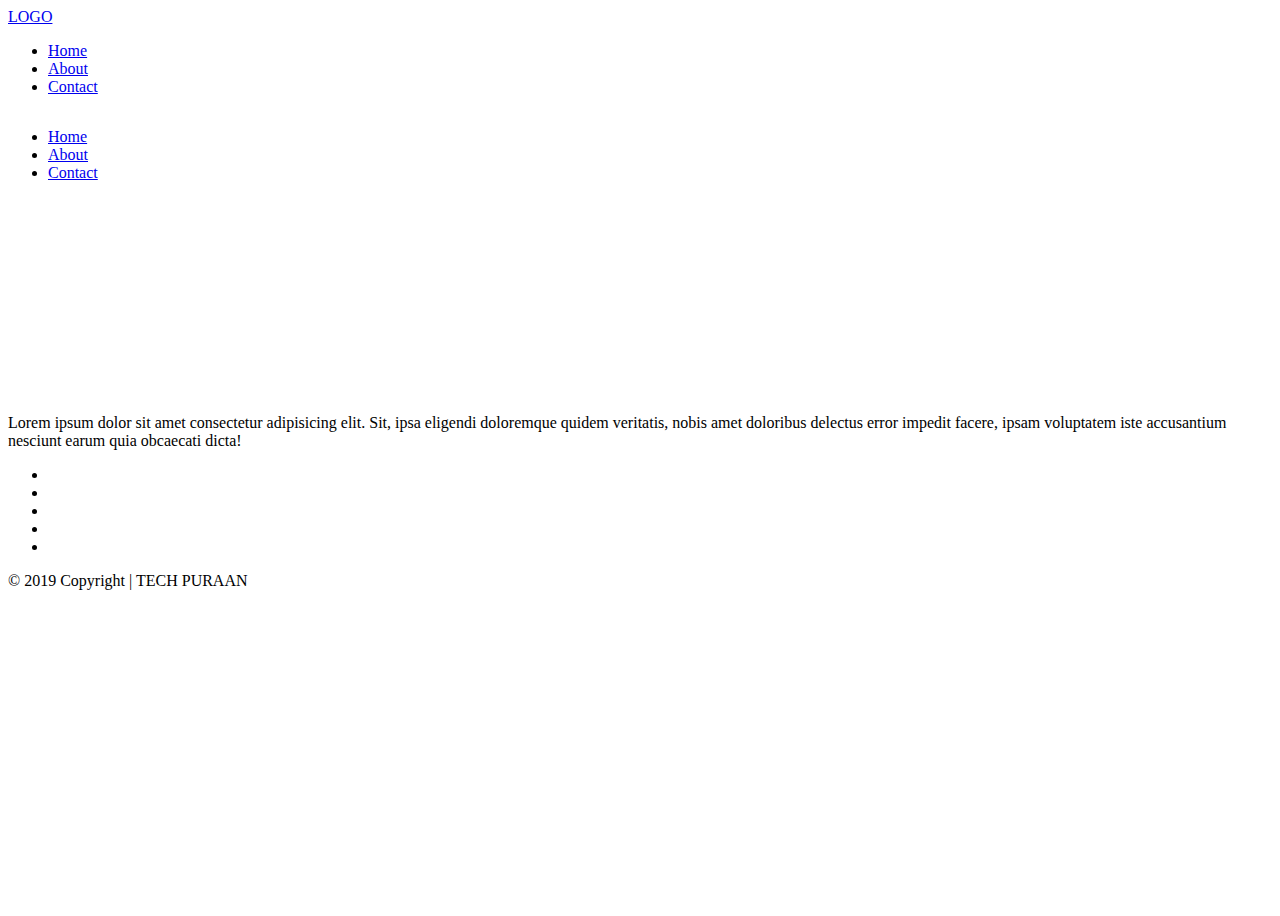
==== index.html @ 3baa6138 "initial commit" ====
<html lang="en">
<head>
    <meta charset="UTF-8">
    <meta name="viewport" content="width=device-width, initial-scale=1.0">
    <meta http-equiv="X-UA-Compatible" content="ie=edge">
    <title>Materialize Sandbox</title>
    <link rel="stylesheet" href="https://cdnjs.cloudflare.com/ajax/libs/materialize/1.0.0-beta/css/materialize.min.css">
    <link rel="stylesheet" href="https://use.fontawesome.com/releases/v5.0.10/css/all.css" integrity="sha384-+d0P83n9kaQMCwj8F4RJB66tzIwOKmrdb46+porD/OvrJ+37WqIM7UoBtwHO6Nlg" crossorigin="anonymous">
    <link rel="stylesheet" href="css/app.css">
    
</head>
<body>
    
    <div class="navbar-fixed">
        <nav>
            <div class="container">
                <div class="nav-wrapper">
                    <a href="index.html" class="brand-logo"><i class="fab fa-angellist"></i>LOGO</a>
                    <a href="#" data-target="mobile-demo" class="sidenav-trigger"><i class="fas fa-bars"></i></a>
                    <ul id="nav-mobile" class="right hide-on-med-and-down">
                        <li><a href="#">Home</a></li>
                        <li><a href="about.html">About</a></li>
                        <li><a href="contact.html">Contact</a></li>
                    </ul>
                </div>
            </div>
        </nav>
    </div>

    <ul class="sidenav" id="mobile-demo">
        <li><a href="index.html">Home</a></li>
        <li><a href="about.html">About</a></li>
        <li><a href="contact.html">Contact</a></li>
    </ul>

    <div class="container grids">
        <div class="row">
            <div class="col s12 m6 l4 content-img">
                <img src="https://images.unsplash.com/photo-1512056923875-49b35ba21fe2?ixlib=rb-0.3.5&ixid=eyJhcHBfaWQiOjEyMDd9&s=962324f5941370773e13ae6346144fea&auto=format&fit=crop&w=500&q=60" alt="">
            </div>
            <div class="col s12 m6 l4">
                    <img src="https://images.unsplash.com/photo-1512056923875-49b35ba21fe2?ixlib=rb-0.3.5&ixid=eyJhcHBfaWQiOjEyMDd9&s=962324f5941370773e13ae6346144fea&auto=format&fit=crop&w=500&q=60" alt="">
            </div>
            <div class="col s12 m6 l4">
                    <img src="https://images.unsplash.com/photo-1512056923875-49b35ba21fe2?ixlib=rb-0.3.5&ixid=eyJhcHBfaWQiOjEyMDd9&s=962324f5941370773e13ae6346144fea&auto=format&fit=crop&w=500&q=60" alt="">
            </div>
            <div class="col s12 m6 l4">
                    <img src="https://images.unsplash.com/photo-1512056923875-49b35ba21fe2?ixlib=rb-0.3.5&ixid=eyJhcHBfaWQiOjEyMDd9&s=962324f5941370773e13ae6346144fea&auto=format&fit=crop&w=500&q=60" alt="">
            </div>
            <div class="col s12 m6 l4">
                    <img src="https://images.unsplash.com/photo-1512056923875-49b35ba21fe2?ixlib=rb-0.3.5&ixid=eyJhcHBfaWQiOjEyMDd9&s=962324f5941370773e13ae6346144fea&auto=format&fit=crop&w=500&q=60" alt="">
            </div>
            <div class="col s12 m6 l4">
                    <img src="https://images.unsplash.com/photo-1512056923875-49b35ba21fe2?ixlib=rb-0.3.5&ixid=eyJhcHBfaWQiOjEyMDd9&s=962324f5941370773e13ae6346144fea&auto=format&fit=crop&w=500&q=60" alt="">
            </div>
            <div class="col s12 m6 l4">
                    <img src="https://images.unsplash.com/photo-1512056923875-49b35ba21fe2?ixlib=rb-0.3.5&ixid=eyJhcHBfaWQiOjEyMDd9&s=962324f5941370773e13ae6346144fea&auto=format&fit=crop&w=500&q=60" alt="">
            </div>
            <div class="col s12 m6 l4">
                    <img src="https://images.unsplash.com/photo-1512056923875-49b35ba21fe2?ixlib=rb-0.3.5&ixid=eyJhcHBfaWQiOjEyMDd9&s=962324f5941370773e13ae6346144fea&auto=format&fit=crop&w=500&q=60" alt="">
            </div>
            <div class="col s12 m6 l4">
                    <img src="https://images.unsplash.com/photo-1512056923875-49b35ba21fe2?ixlib=rb-0.3.5&ixid=eyJhcHBfaWQiOjEyMDd9&s=962324f5941370773e13ae6346144fea&auto=format&fit=crop&w=500&q=60" alt="">
            </div>
            <div class="col s12 m6 l4">
                    <img src="https://images.unsplash.com/photo-1512056923875-49b35ba21fe2?ixlib=rb-0.3.5&ixid=eyJhcHBfaWQiOjEyMDd9&s=962324f5941370773e13ae6346144fea&auto=format&fit=crop&w=500&q=60" alt="">
            </div>
            <div class="col s12 m6 l4">
                    <img src="https://images.unsplash.com/photo-1512056923875-49b35ba21fe2?ixlib=rb-0.3.5&ixid=eyJhcHBfaWQiOjEyMDd9&s=962324f5941370773e13ae6346144fea&auto=format&fit=crop&w=500&q=60" alt="">
            </div>
            <div class="col s12 m6 l4">
                    <img src="https://images.unsplash.com/photo-1512056923875-49b35ba21fe2?ixlib=rb-0.3.5&ixid=eyJhcHBfaWQiOjEyMDd9&s=962324f5941370773e13ae6346144fea&auto=format&fit=crop&w=500&q=60" alt="">
            </div>
            <div class="col s12 m6 l4">
                    <img src="https://images.unsplash.com/photo-1512056923875-49b35ba21fe2?ixlib=rb-0.3.5&ixid=eyJhcHBfaWQiOjEyMDd9&s=962324f5941370773e13ae6346144fea&auto=format&fit=crop&w=500&q=60" alt="">
            </div>
            <div class="col s12 m6 l4">
                    <img src="https://images.unsplash.com/photo-1512056923875-49b35ba21fe2?ixlib=rb-0.3.5&ixid=eyJhcHBfaWQiOjEyMDd9&s=962324f5941370773e13ae6346144fea&auto=format&fit=crop&w=500&q=60" alt="">
            </div>
            <div class="col s12 m6 l4">
                    <img src="https://images.unsplash.com/photo-1512056923875-49b35ba21fe2?ixlib=rb-0.3.5&ixid=eyJhcHBfaWQiOjEyMDd9&s=962324f5941370773e13ae6346144fea&auto=format&fit=crop&w=500&q=60" alt="">
            </div>
        </div>
    </div>

    <footer class="page-footer">
            <div class="container">
              <div class="row">
                <div class="col l4 m6">
                    <div class="card teal accent-4">
                        <div class="card-content">
                            <p>Lorem ipsum dolor sit amet consectetur adipisicing elit. Sit, ipsa eligendi doloremque quidem veritatis, nobis amet doloribus delectus error impedit facere, ipsam voluptatem iste accusantium nesciunt earum quia obcaecati dicta!</p>
                        </div>
                    </div>
                </div>
                <div class="col l4 m6 offset-l4">
                    <ul>
                        <li><a href="#">LINK 1</a></li>
                        <li><a href="#">LINK 2</a></li>
                        <li><a href="#">LINK 3</a></li>
                        <li><a href="#">LINK 4</a></li>
                        <li><a href="#">LINK 5</a></li>
                    </ul>
                </div>
              </div>
            </div>
            <div class="footer-copyright">
              <div class="container">
              © 2019 Copyright | TECH PURAAN
              <a class="grey-text text-lighten-4 right" href="#!">Youtube Channel</a>
              </div>
            </div>
    </footer>

    <script src="js/jquery-3.3.1.min.js"></script>
    <script src="https://cdnjs.cloudflare.com/ajax/libs/materialize/1.0.0-beta/js/materialize.min.js"></script>
    <script src="js/app.js"></script>
</body>
</html>
---- css/app.css ----
img {
    max-width: 100%;
    margin: 5px;
}

.grids {
    margin-top: 50px;
}

.form-card {
    margin-top: 50px;
}

body {
    display: flex;
    min-height: 100vh;
    flex-direction: column;
  }

main {
    flex: 1 0 auto;
}

.about-container {
    margin-top: 100px;
}

.about-me-image {
    margin-bottom: 20px;
}

.about-me-links {
    text-align: center;
}

footer a {
    color: white;
}

footer a:hover {
    color: #eee;
    font-size: 1.5rem;
}

.fas {
    font-size: 3rem;
    margin-right: 20px;
}

@media screen and (max-width: 360px) {
    .fab, a.brand-logo {
        font-size: 1.5rem;
    }
}

@media screen and (max-width: 600px) {
    .fab {
        margin-top: 17px;
    }
}
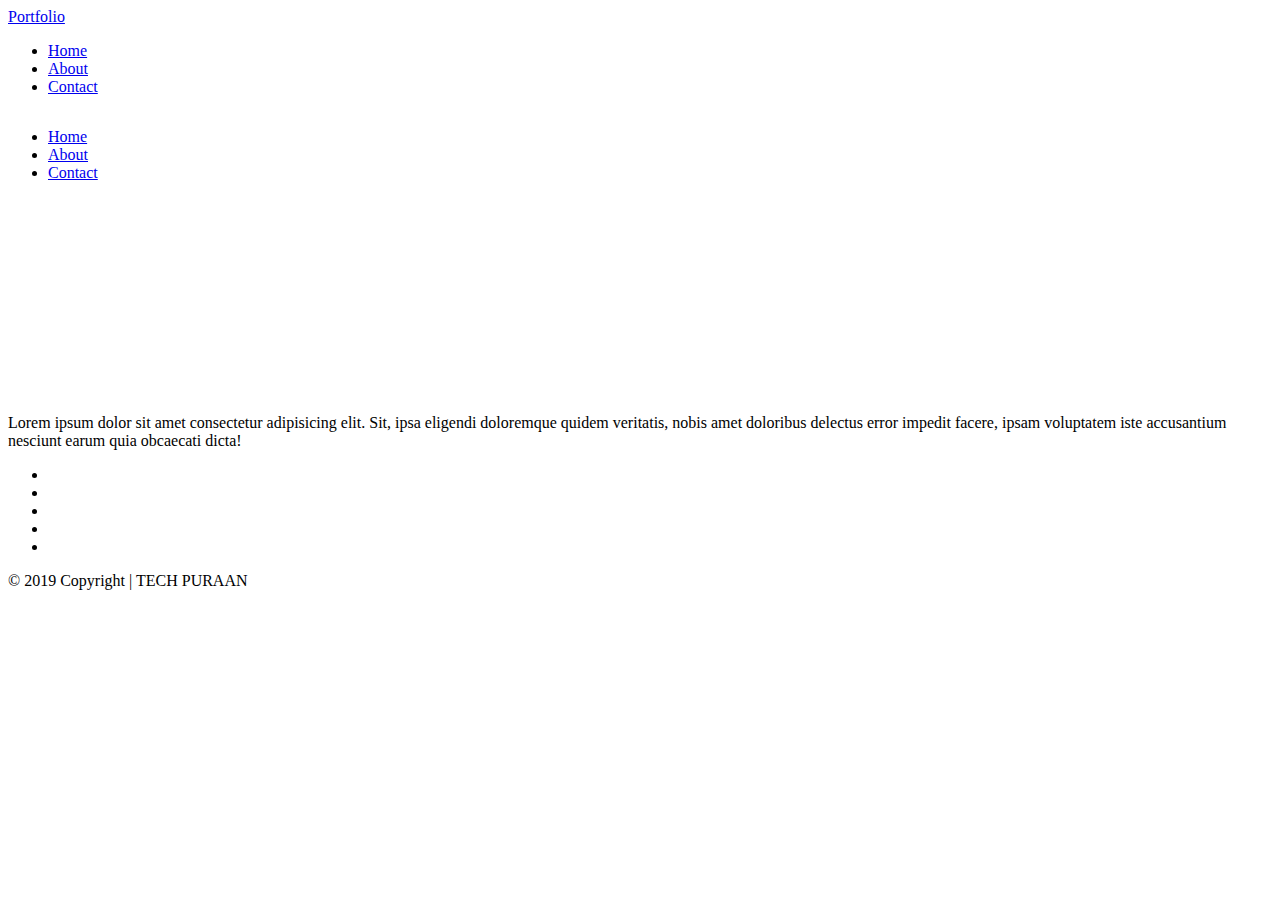
==== commit 73dc123a: "Fixes LOGO Text" ====
--- a/index.html
+++ b/index.html
@@ -15,7 +15,7 @@
         <nav>
             <div class="container">
                 <div class="nav-wrapper">
-                    <a href="index.html" class="brand-logo"><i class="fab fa-angellist"></i>LOGO</a>
+                    <a href="index.html" class="brand-logo"><i class="fab fa-angellist"></i>Portfolio</a>
                     <a href="#" data-target="mobile-demo" class="sidenav-trigger"><i class="fas fa-bars"></i></a>
                     <ul id="nav-mobile" class="right hide-on-med-and-down">
                         <li><a href="#">Home</a></li>
